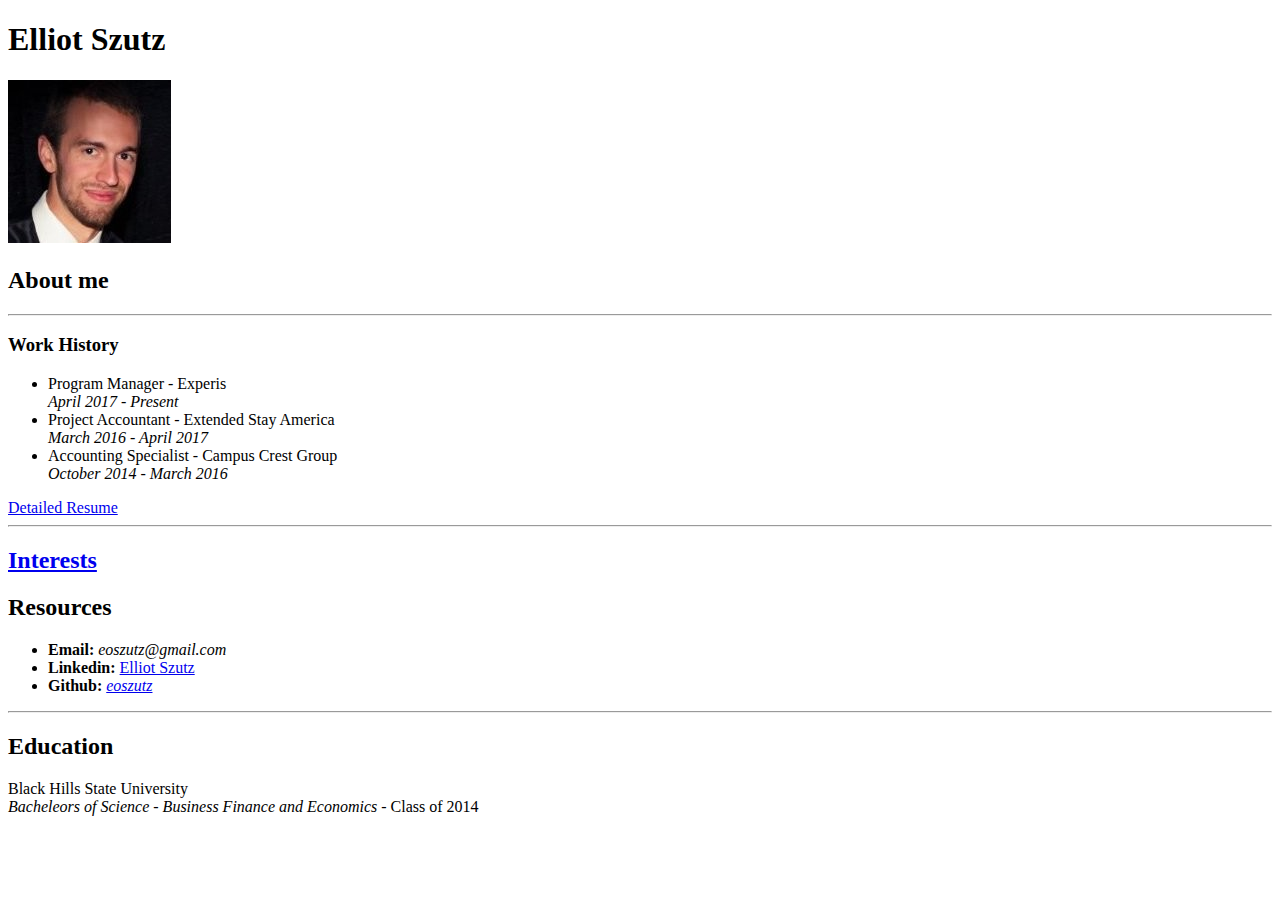
==== Web Dev Course/Personal Site/Index.html @ 6caea697 "added web dev stuff" ====
<!DOCTYPE html>
<html>

<head>
    <meta charset="utf-8">
    <meta http-equiv="X-UA-Compatible" content="IE=edge">
    <title>Elliot O Szutz</title>
    <meta name="viewport" content="width=device-width, initial-scale=1">
    <link rel="stylesheet" type="text/css" media="screen" href="main.css">
    <script src="main.js"></script>
</head>
<style>
    #header {
        margin: 20px;
        background-color: aqua;

    }

    #body {
        margin: 40px;
    }
</style>

<body class=body>
    <div class=header>
        <h1>Elliot Szutz</h1>
        <img src="./Profile.jpg" alt="Elliot Szutz Profile Picture">
        <H2>About me</H2>
        <hr>
        <h3>Work History</h3>
        <ul>
            <li>Program Manager - Experis<br> <em>April 2017 - Present</em></li>
            <li>Project Accountant - Extended Stay America<br> <em>March 2016 - April 2017</em></li>
            <li>Accounting Specialist - Campus Crest Group<br> <em>October 2014 - March 2016</em></li>
        </ul>
        <a download href="./Szutz, Elliot Resume.pdf">Detailed Resume</a>
        <hr>
        <a href="./Interests.html"><h2>Interests</h2></a>
        <h2>Resources</h2>
        <ul>
            <li><strong>Email: </strong><em>eoszutz@gmail.com</em></li>
            <li><strong>Linkedin: </strong><a href="https://www.linkedin.com/in/elliot-szutz-1ba75ab">Elliot Szutz</a></li>
            <li><strong>Github: </strong><em><a href="https://github.com/eoszutz/">eoszutz</a></em></li>
        </ul>
        <hr>
        <h2>Education</h2>
        Black Hills State University <br>
        <em>Bacheleors of Science - Business Finance and Economics</em> - Class of 2014
    </div>
</body>

</html>
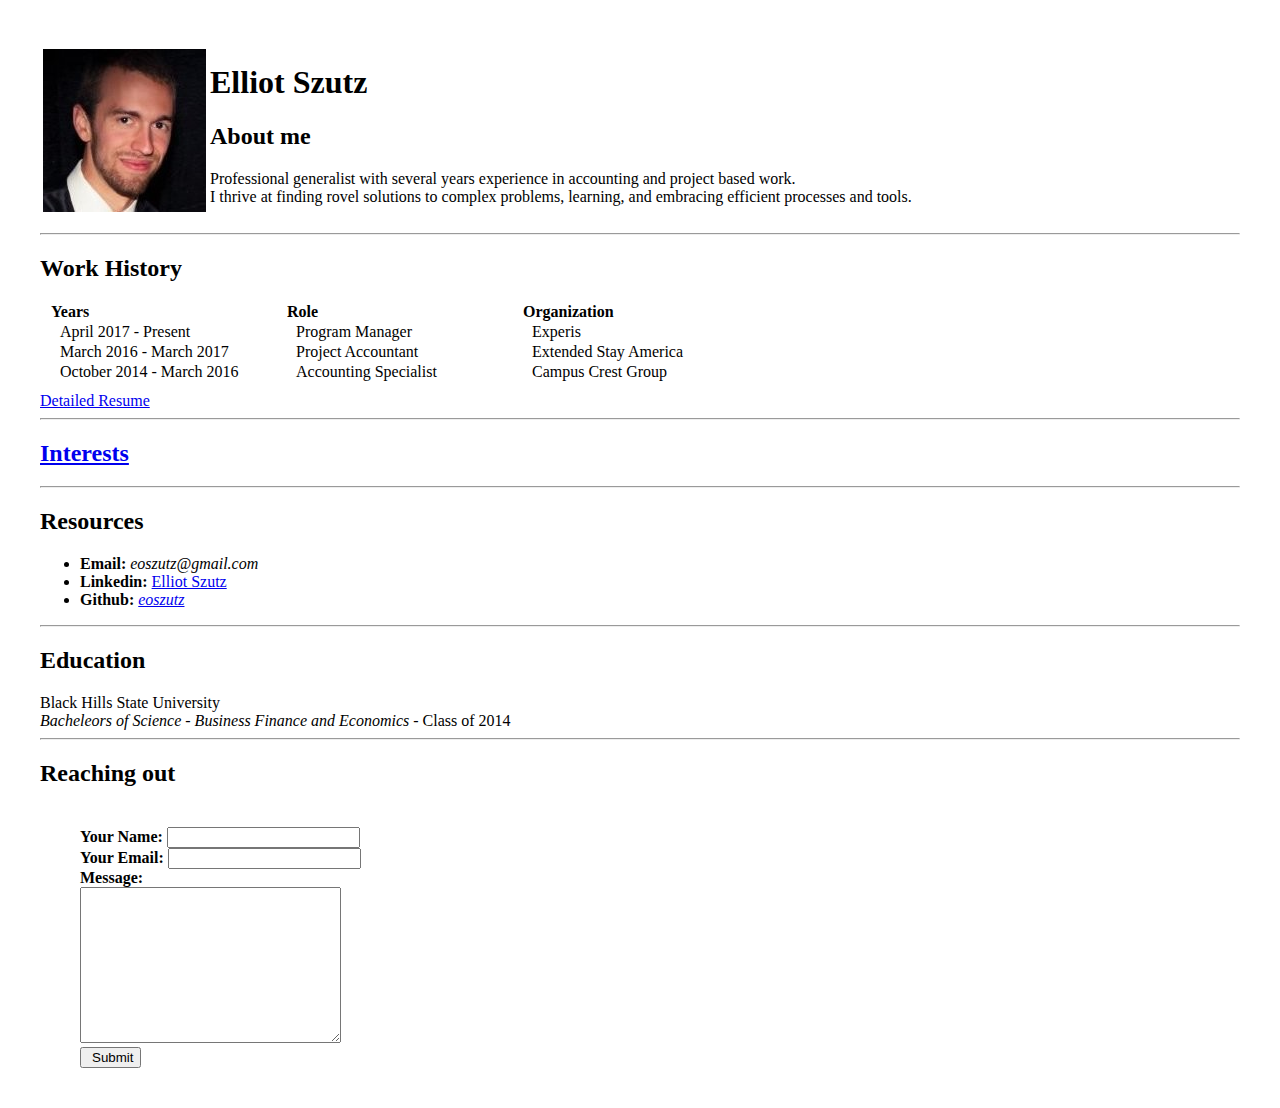
==== commit 3fa98de5: "added additional formatting and css and form" ====
--- a/Web Dev Course/Personal Site/Index.html
+++ b/Web Dev Course/Personal Site/Index.html
@@ -10,42 +10,132 @@
     <script src="main.js"></script>
 </head>
 <style>
-    #header {
-        margin: 20px;
-        background-color: aqua;
-
+    body {
+        margin: 40px;
     }
 
-    #body {
+    table#aboutme td{
+        padding-left: 50px;
+    }
+
+    table#workHistory {
+        border-collapse: collapse;
+        margin: 10px;
+    }
+
+    table#workHistory tbody tr:hover {
+        background-color: lightgray;
+    }
+
+    table#workHistory td {
+        padding-left: 10px;
+        width: 225px;
+    }
+
+    table#workHistory thead {
+        text-align: left;
+    }
+
+    .contactForm {
         margin: 40px;
+    }
+
+    .contactForm input{
+        padding-left: 10px;
     }
 </style>
 
 <body class=body>
-    <div class=header>
-        <h1>Elliot Szutz</h1>
-        <img src="./Profile.jpg" alt="Elliot Szutz Profile Picture">
-        <H2>About me</H2>
+    <div>
+        <table id=aboutMe>
+            <tr>
+                <td>
+                    <img src="./Profile.jpg" alt="Elliot Szutz Profile Picture">
+                </td>
+                <td>
+                    <h1>Elliot Szutz</h1>
+                    <H2>About me</H2>
+                    <p>Professional generalist with several years experience in accounting and project based work.<br>I
+                        thrive at
+                        finding rovel solutions to complex problems, learning, and embracing efficient processes and
+                        tools.</p>
+                </td>
+            </tr>
+        </table>
+
         <hr>
-        <h3>Work History</h3>
-        <ul>
-            <li>Program Manager - Experis<br> <em>April 2017 - Present</em></li>
-            <li>Project Accountant - Extended Stay America<br> <em>March 2016 - April 2017</em></li>
-            <li>Accounting Specialist - Campus Crest Group<br> <em>October 2014 - March 2016</em></li>
-        </ul>
-        <a download href="./Szutz, Elliot Resume.pdf">Detailed Resume</a>
+        <div>
+            <h2>Work History</h2>
+            <table id=workHistory>
+                <thead>
+                    <tr>
+                        <th>Years</th>
+                        <th>Role</th>
+                        <th>Organization</th>
+                    </tr>
+                </thead>
+                <tbody>
+                    <tr>
+                        <td>April 2017 - Present</td>
+                        <td>Program Manager</td>
+                        <td>Experis</td>
+                    </tr>
+                    <tr>
+                        <td>March 2016 - March 2017</td>
+                        <td>Project Accountant</td>
+                        <td>Extended Stay America</td>
+                    </tr>
+                    <tr>
+                        <td>October 2014 - March 2016</td>
+                        <td>Accounting Specialist</td>
+                        <td>Campus Crest Group</td>
+                    </tr>
+                </tbody>
+            </table>
+            <a download href="./Szutz, Elliot Resume.pdf">Detailed Resume</a>
+            <hr>
+        </div>
+
+        <div>
+            <a href="./Interests.html">
+                <h2>Interests</h2>
+            </a>
+            <hr>
+        </div>
+
+        <div>
+            <h2>Resources</h2>
+            <ul>
+                <li><strong>Email: </strong><em>eoszutz@gmail.com</em></li>
+                <li><strong>Linkedin: </strong><a href="https://www.linkedin.com/in/elliot-szutz-1ba75ab">Elliot
+                        Szutz</a>
+                </li>
+                <li><strong>Github: </strong><em><a href="https://github.com/eoszutz/">eoszutz</a></em></li>
+            </ul>
+            <hr>
+        </div>
+
+        <div>
+            <h2>Education</h2>
+            Black Hills State University <br>
+            <em>Bacheleors of Science - Business Finance and Economics</em> - Class of 2014
+        </div>
+    </div>
+    <div>
         <hr>
-        <a href="./Interests.html"><h2>Interests</h2></a>
-        <h2>Resources</h2>
-        <ul>
-            <li><strong>Email: </strong><em>eoszutz@gmail.com</em></li>
-            <li><strong>Linkedin: </strong><a href="https://www.linkedin.com/in/elliot-szutz-1ba75ab">Elliot Szutz</a></li>
-            <li><strong>Github: </strong><em><a href="https://github.com/eoszutz/">eoszutz</a></em></li>
-        </ul>
-        <hr>
-        <h2>Education</h2>
-        Black Hills State University <br>
-        <em>Bacheleors of Science - Business Finance and Economics</em> - Class of 2014
+        <h2>Reaching out</h2>
+        <form class="contactForm" action="index.html" method="post" enctype="text/plain">
+            <label><strong>Your Name:</strong></label>
+            <input type="text" name="yourName" value="">
+            <br>
+            <label><strong>Your Email:</strong></label>
+            <input type="email" name="yourEmail" value="">
+            <br>
+            <label><strong>Message:</strong></label> <br>
+            <textarea name="yourMessage" rows='10' cols='30'></textarea>
+            <br>
+            <input type="submit" name="">
+        </form>
     </div>
 </body>
 
